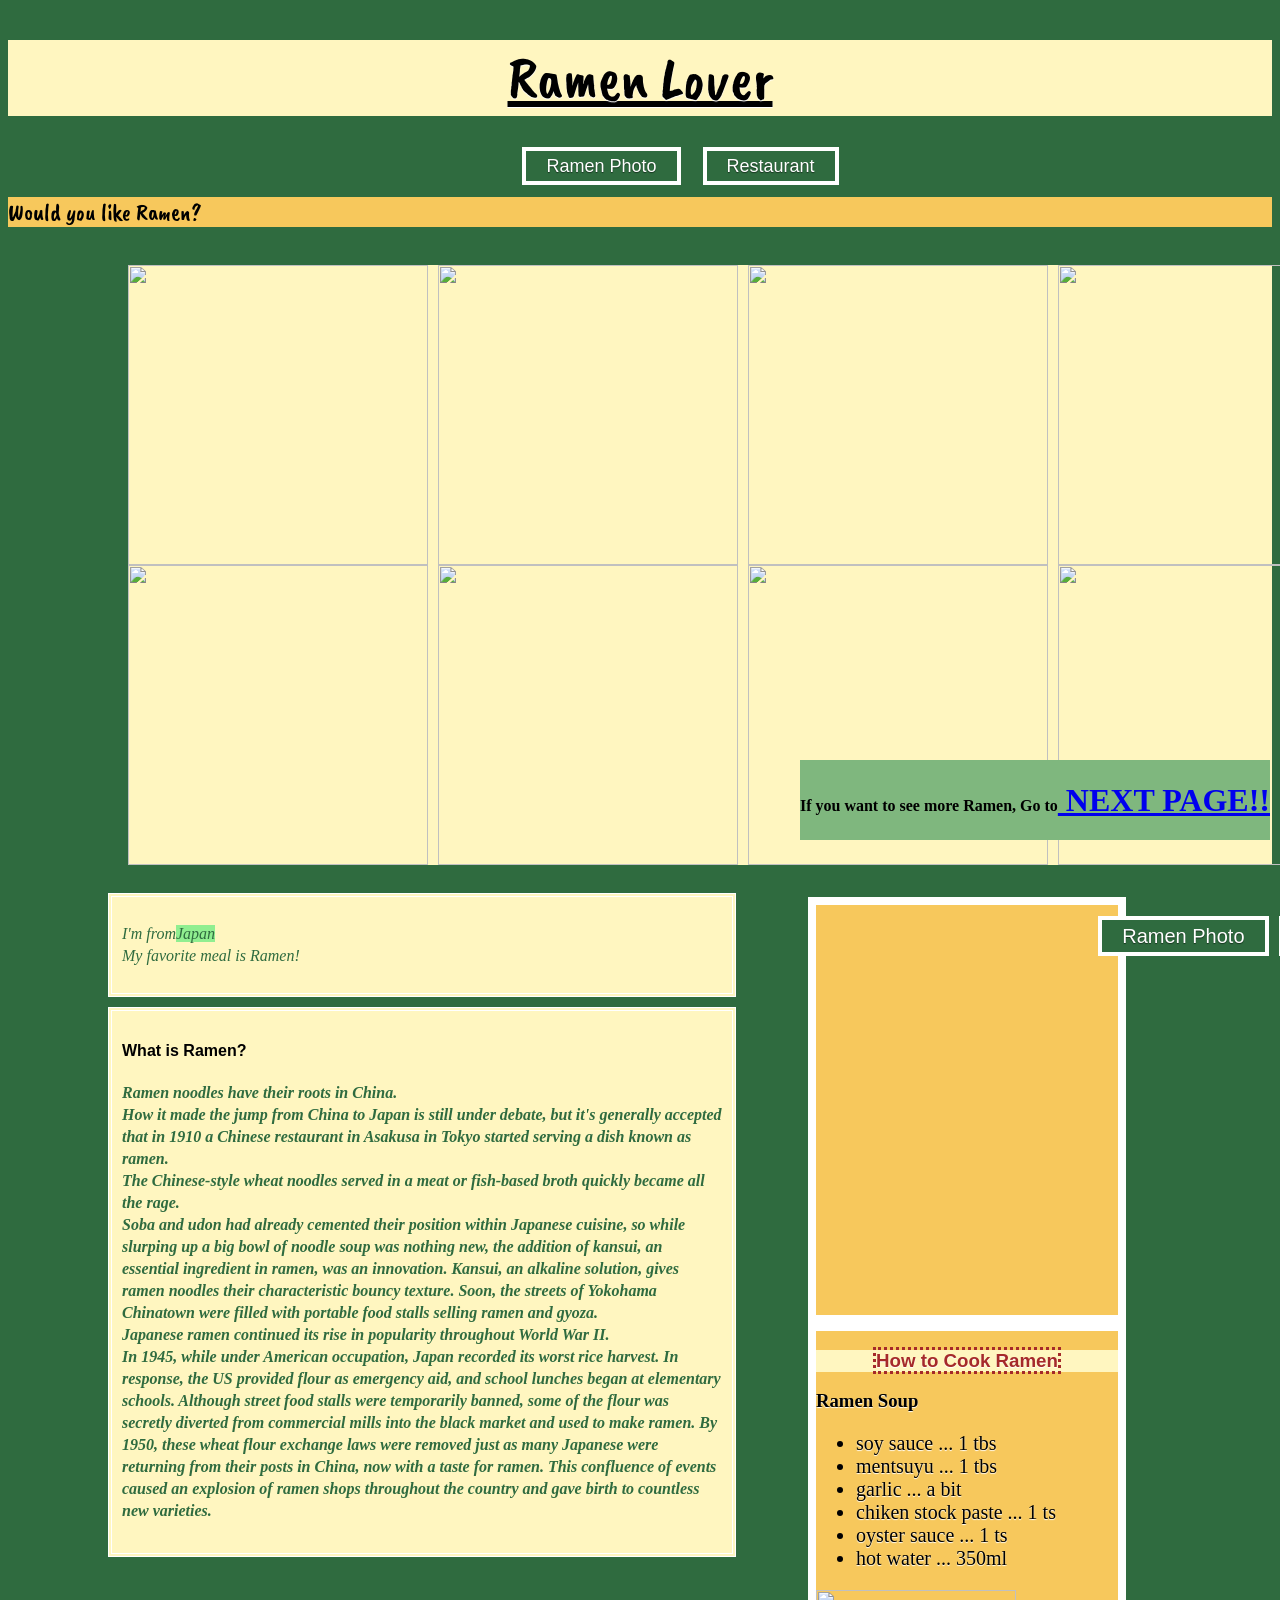
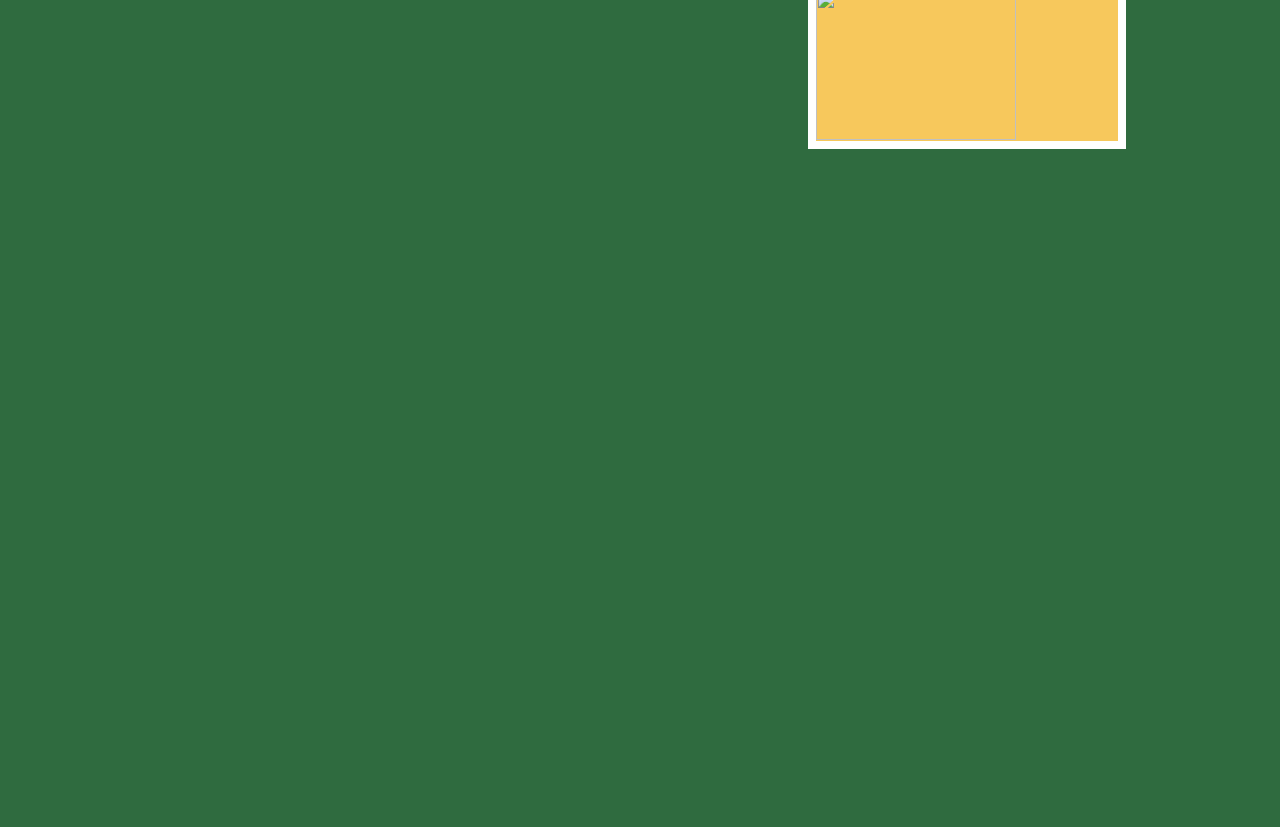
==== index.html @ 260c3f08 "Add files via upload" ====
<!DOCTYPE html>
<html lang="en">
  <html>
    <head>
      <title>HTML5 Website</title>
      <link rel="stylesheet" type="text/css" href="styles.css" />
      <link rel="preconnect" href="https://fonts.googleapis.com">
      <link rel="preconnect" href="https://fonts.gstatic.com" crossorigin>
      <link href="https://fonts.googleapis.com/css2?family=Barriecito&family=Caveat+Brush&display=swap" rel="stylesheet">
    </head>
    <body>
      <header>
        <div class="text-align">
          <h1><span class="caveat-brush-regular">Ramen Lover</span></h1>
        </div>
        <nav>
          <ul>
            <li><a href="page2.html">Ramen Photo</span></a></li>
            <li><a href="page3.html">Restaurant</a></li>
          </ul>
        </nav>
      </header>
      <article>
        <h2><span class="caveat-brush-regular">Would you like Ramen?</span></h2>
        <br />
        <div class="illustration-row">
          <img
          src="https://media.giphy.com/media/v1.Y2lkPTc5MGI3NjExY29lZm82OWNqZTFmdmtpOXJ1cnk2MTI4dmVvdmJ5Z2N4a2MzZGdqZiZlcD12MV9naWZzX3NlYXJjaCZjdD1n/yCqHx4UBC2lsZ1fKDT/giphy.gif"
          height="300px"
          width="300px"
        />
        <img
          src="https://media.giphy.com/media/v1.Y2lkPTc5MGI3NjExY29lZm82OWNqZTFmdmtpOXJ1cnk2MTI4dmVvdmJ5Z2N4a2MzZGdqZiZlcD12MV9naWZzX3NlYXJjaCZjdD1n/yCqHx4UBC2lsZ1fKDT/giphy.gif"
          height="300px"
          width="300px"
        />
        <img
          src="https://media.giphy.com/media/v1.Y2lkPTc5MGI3NjExY29lZm82OWNqZTFmdmtpOXJ1cnk2MTI4dmVvdmJ5Z2N4a2MzZGdqZiZlcD12MV9naWZzX3NlYXJjaCZjdD1n/yCqHx4UBC2lsZ1fKDT/giphy.gif"
          height="300px"
          width="300px"
        />
        <img
          src="https://media.giphy.com/media/v1.Y2lkPTc5MGI3NjExY29lZm82OWNqZTFmdmtpOXJ1cnk2MTI4dmVvdmJ5Z2N4a2MzZGdqZiZlcD12MV9naWZzX3NlYXJjaCZjdD1n/yCqHx4UBC2lsZ1fKDT/giphy.gif"
          height="300px"
          width="300px"
        />
        </div class="illustration-row">
        <div class="illustration-row">  
          <img
          src="https://media.giphy.com/media/v1.Y2lkPTc5MGI3NjExY29lZm82OWNqZTFmdmtpOXJ1cnk2MTI4dmVvdmJ5Z2N4a2MzZGdqZiZlcD12MV9naWZzX3NlYXJjaCZjdD1n/Fj0MaDHcLycOk/giphy.gif"
            height="300px"
            width="300px"
          />
          <img
            src="https://media.giphy.com/media/v1.Y2lkPTc5MGI3NjExY29lZm82OWNqZTFmdmtpOXJ1cnk2MTI4dmVvdmJ5Z2N4a2MzZGdqZiZlcD12MV9naWZzX3NlYXJjaCZjdD1n/Fj0MaDHcLycOk/giphy.gif"
            height="300px"
            width="300px"
          />
          <img
            src="https://media.giphy.com/media/v1.Y2lkPTc5MGI3NjExY29lZm82OWNqZTFmdmtpOXJ1cnk2MTI4dmVvdmJ5Z2N4a2MzZGdqZiZlcD12MV9naWZzX3NlYXJjaCZjdD1n/Fj0MaDHcLycOk/giphy.gif"
            height="300px"
            width="300px"
          />
          <img
            src="https://media.giphy.com/media/v1.Y2lkPTc5MGI3NjExY29lZm82OWNqZTFmdmtpOXJ1cnk2MTI4dmVvdmJ5Z2N4a2MzZGdqZiZlcD12MV9naWZzX3NlYXJjaCZjdD1n/Fj0MaDHcLycOk/giphy.gif"
            height="300px"
            width="300px"
          />
        </div></div>
        <br />
        <section>
          <p>I'm from<span style="background-color: lightgreen">Japan</span>
            <br>My favorite meal is Ramen!</p>
        </section> 
        <section>
          <div>
            <h4><span style="font-family:Arial">What is Ramen?</span><h4>
          
            <p>
                Ramen noodles have their roots in China.<br />
                How it made the jump from China to Japan is still under debate, but it's generally accepted that in 1910 a Chinese restaurant in Asakusa in Tokyo started serving a dish known as ramen.<br />
                The Chinese-style wheat noodles served in a meat or fish-based broth quickly became all the rage.<br />
                Soba and udon had already cemented their position within Japanese cuisine, so while slurping up a big bowl of noodle soup was nothing new, the addition of kansui, an essential ingredient in ramen, was an innovation. Kansui, an alkaline solution, gives ramen noodles their characteristic bouncy texture. Soon, the streets of Yokohama Chinatown  were filled with portable food stalls selling ramen and gyoza.<br>
          
                Japanese ramen continued its rise in popularity throughout World War II.<br>
                In 1945, while under American occupation, Japan recorded its worst rice harvest. In response, the US provided flour as emergency aid, and school lunches began at elementary schools. Although street food stalls were temporarily banned, some of the flour was secretly diverted from commercial mills into the black market and used to make ramen. By 1950, these wheat flour exchange laws were removed just as many Japanese were returning from their posts in China, now with a taste for ramen. This confluence of events caused an explosion of ramen shops throughout the country and gave birth to countless new varieties.
            </p>
          </div>
        </section>
      </article>
      <aside>
        <nav>
          <ul>
            <li><a href="page2.html">Ramen Photo</span></a></li>
            <li><a href="page3.html">Restaurant</a></li>
          </ul>
        </nav>
      </aside>
      <aside>
        <div class="text-align">  
          <h3 style="color:brown"><span class="recipe"> How to Cook Ramen</span></h3>
        </div>
        <h3>Ramen Soup</h3>
        <ul>
          <li>soy sauce ... 1 tbs</li>
          <li>mentsuyu ... 1 tbs</li>
          <li>garlic ... a bit</li>
          <li>chiken stock paste ... 1 ts</li>
          <li>oyster sauce ... 1 ts</li>
          <li>hot water ... 350ml</li></ul>
          <img
          src="https://as1.ftcdn.net/v2/jpg/03/86/46/50/1000_F_386465040_mBHFfKUXVLLXJ29QkhA1IeaEAClHnHtQ.jpg" width="200" height="150"
       />
      </aside>
  <footer>
      <h4>If you want to see more Ramen, Go to<span style="font-size: xx-large;"><a href="page2.html"> NEXT PAGE!!</a></span></h2>
   </footer>
  </body>
  </html>
---- styles.css ----
header[role="banner"] {
  margin-top: 20px;
  height: 135px;
  border: solid 10px white;
}
h1 {
  font-size: 60px;
  text-align: center;
  text-decoration: underline;
  text-shadow: 0 1px 1px white;
}
nav {
  margin: 0 auto;
  width: 800px;
}

nav ul {
  text-align: center;
  font-family: Arial, Verdana;
  font-size: 18px;
  list-style: none;
}

nav ul li {
  display: inline-block;
  height: 20px;
  width: 95px;
  margin: 0 40px 0 40px;
  white-space: nowrap;
}

nav ul li a {
  text-decoration: none;
  padding: 5px 20px;
  background: #2f6b3f;
  color: #ffffff;
  text-shadow: 0 1px 1px rgba(0, 0, 0, 0.5);
  border: solid 4px white;
}
.caveat-brush-regular {
  font-family: "Caveat Brush", cursive;
  font-weight: 400;
  font-style: normal;
}
div {
  background-color: #fff6c0;
  margin: auto;
}

h2 {
  background-color: #f7c85c;
}

.text-align {
  text-align: center;
}
.recipe {
  border-style: dotted;
  font-family: Arial;
}
#Link {
  font-family: Impact, Haettenschweiler, "Arial Narrow Bold", sans-serif;
  text-align: center;
  background-color: lightblue;
  position: fixed;
  top: 100px;
  width: 100px;
  height: 200px;
  padding-top: 30px;
  padding-bottom: 30px;
  border-color: black;
  border-style: solid;
  border-width: 2px;
  display: grid;
}

body {
  background-color: #2f6b3f;
}

footer {
  background-color: #7fb77e;
  text-align: right;
  position: fixed;
  bottom: 60px;
  right: 10px;
}
section {
  background-color: #fff6c0;
  border: double 4px white;
  padding: 10px;
  margin: 10px 100px 10px;
  width: 600px;
  height: auto;
}
section p {
  color: #2f6b3f;
  font-size: 16px;
  font-style: italic;
  line-height: 22px;
}
aside {
  position: relative;
  top: -670px;
  left: 800px;
  background-color: #f7c85c;
  border: solid 8px white;
  height: 410px;
  width: 302px;
  text-shadow: 0 1px 1px white;
}
aside ul {
  font-size: 20px;
}
#ramen {
  position: relative;
  left: 300px;
}
.illustration-row {
  display: flex;
  gap: 10px;
  margin-left: 120px;
}
.centerdisplay {
  display: flex;
  justify-content: space-around;
  align-items: center;
  background-color: #7fb77e;
  border: double 2px white;
  padding: 10px;
  margin: 10px 100px 10px;
  width: 400px;
  height: auto;
}
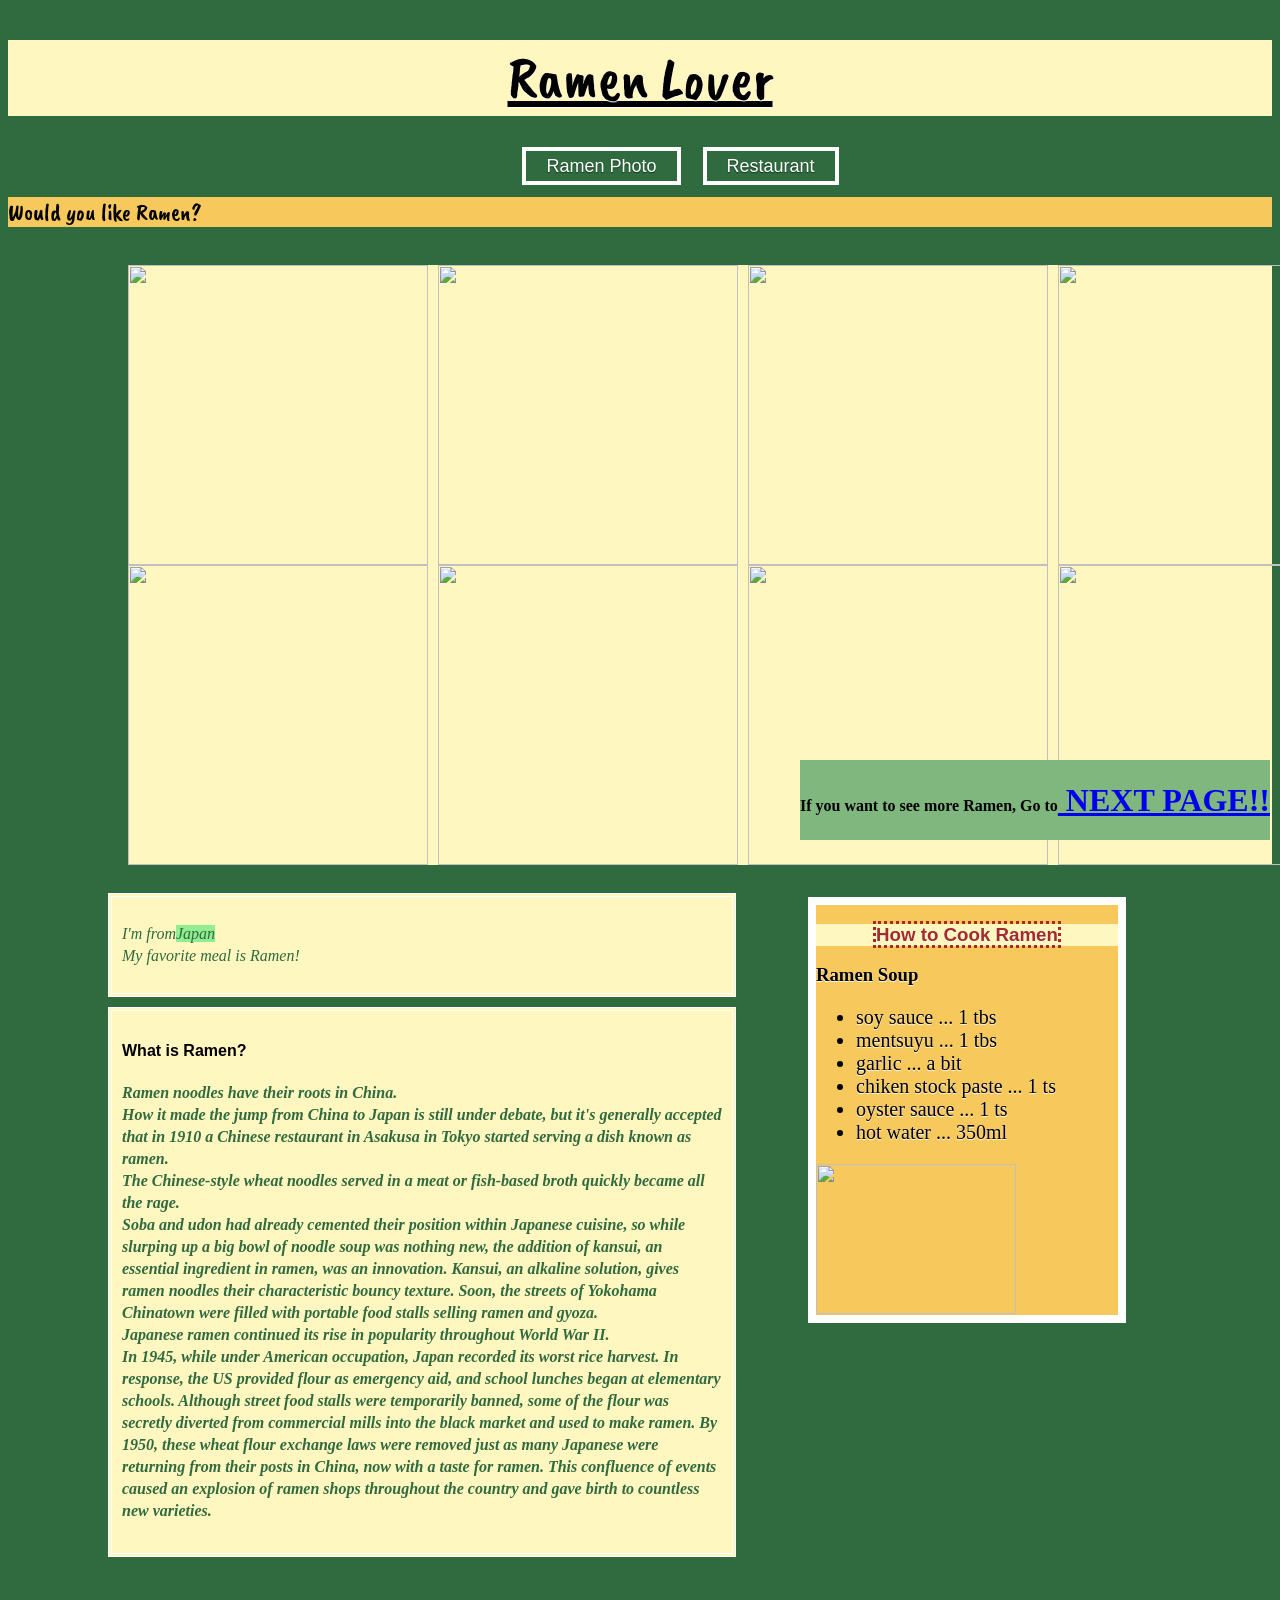
==== commit 31e411e1: "Add files via upload" ====
--- a/index.html
+++ b/index.html
@@ -89,14 +89,6 @@
         </section>
       </article>
       <aside>
-        <nav>
-          <ul>
-            <li><a href="page2.html">Ramen Photo</span></a></li>
-            <li><a href="page3.html">Restaurant</a></li>
-          </ul>
-        </nav>
-      </aside>
-      <aside>
         <div class="text-align">  
           <h3 style="color:brown"><span class="recipe"> How to Cook Ramen</span></h3>
         </div>
